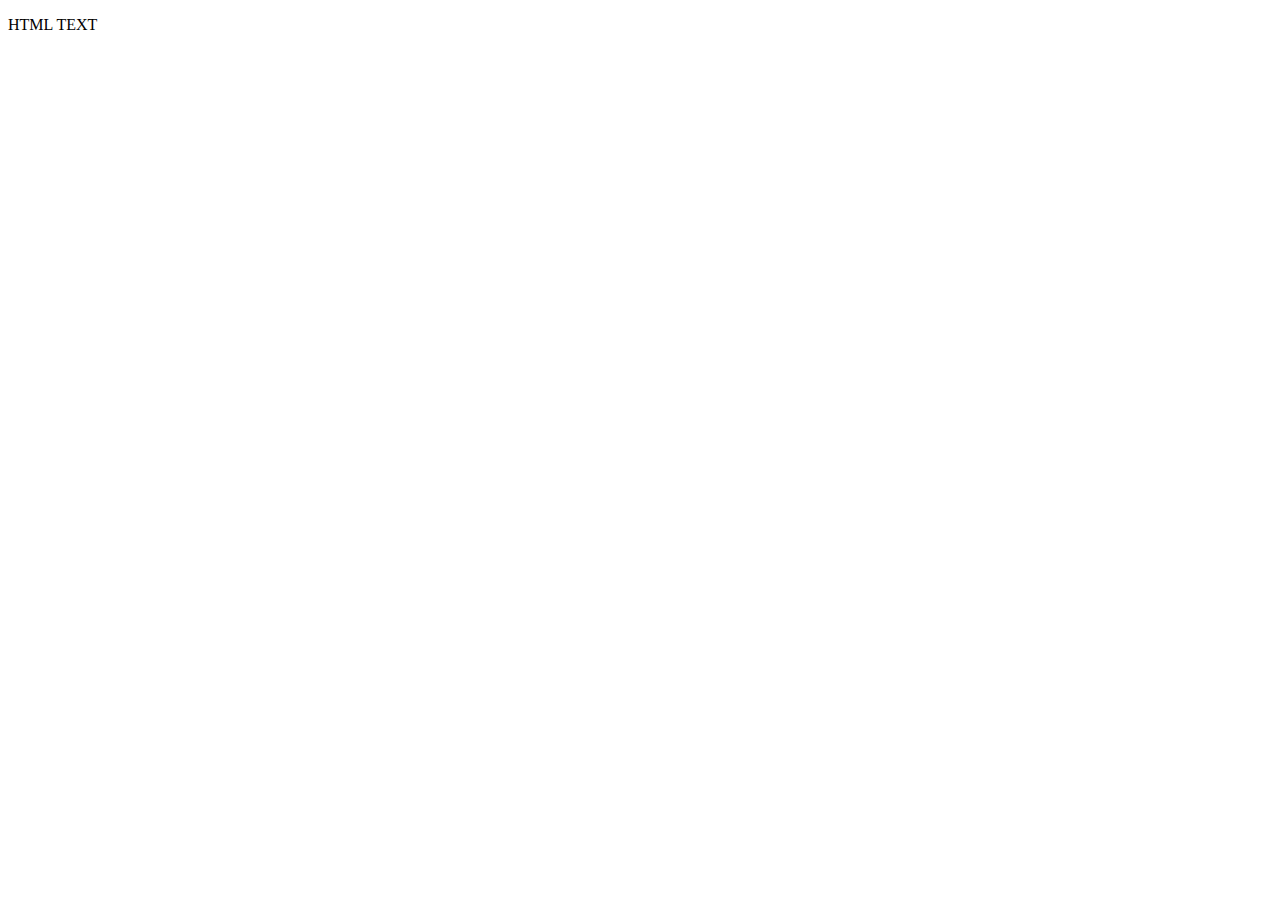
==== index.html @ 7601a34e "its broke" ====
<!DOCTYPE html>
<html lang="en" dir="ltr">
  <head>
    <meta charset="utf-8">
    <title></title>
    <!-- <script type="text/javascript" src="https://code.jquery.com/jquery-3.3.1.min.js"></script> -->
    <script src="src/index.js"></script>
  </head>
  <body>
    <div id="app-content">
      <p id="test">HTML TEXT</p>
    </div>
  </body>
</html>
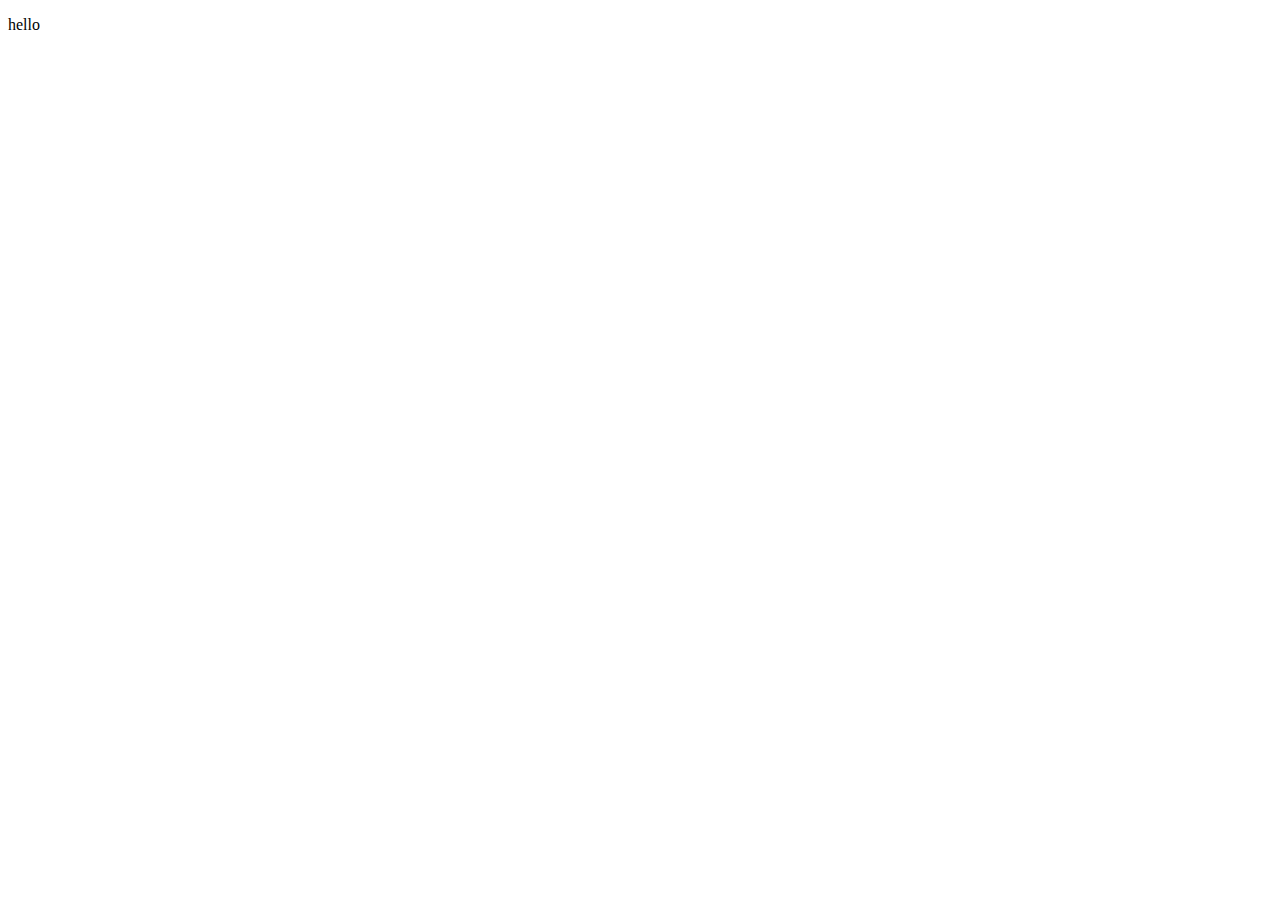
==== commit 09a53677: "its broke" ====
--- a/index.html
+++ b/index.html
@@ -3,12 +3,13 @@
   <head>
     <meta charset="utf-8">
     <title></title>
-    <!-- <script type="text/javascript" src="https://code.jquery.com/jquery-3.3.1.min.js"></script> -->
-    <script src="src/index.js"></script>
+    <script type="text/javascript" src="https://code.jquery.com/jquery-3.3.1.min.js"></script>
+
   </head>
   <body>
     <div id="app-content">
       <p id="test">HTML TEXT</p>
     </div>
+    <script src="src/index.js"></script>
   </body>
 </html>
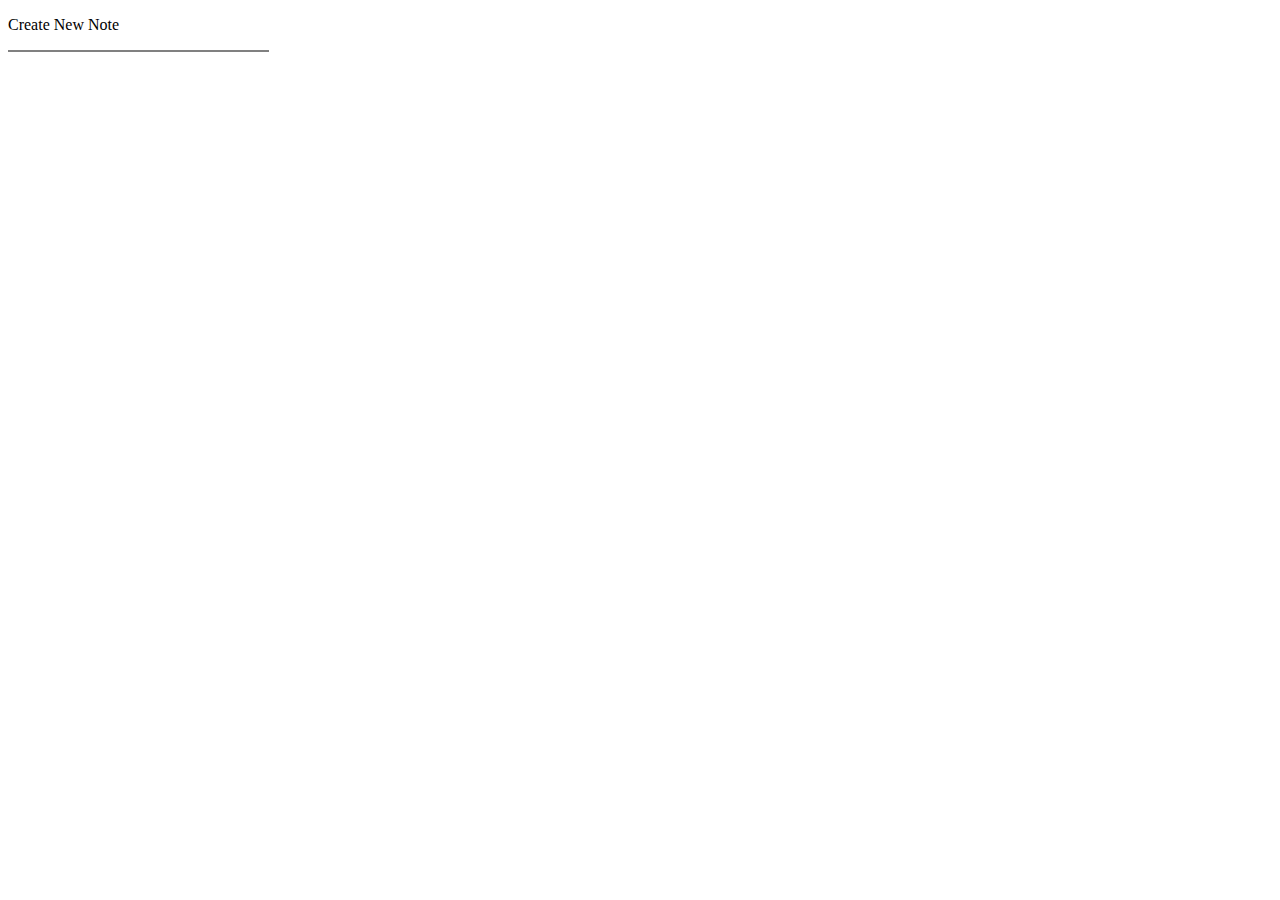
==== commit c7c629e8: "it works" ====
--- a/index.html
+++ b/index.html
@@ -2,13 +2,22 @@
 <html lang="en" dir="ltr">
   <head>
     <meta charset="utf-8">
+    <link rel="stylesheet" href="css/stylesheet.css">
     <title></title>
     <script type="text/javascript" src="https://code.jquery.com/jquery-3.3.1.min.js"></script>
 
   </head>
   <body>
+    <div id="top-bar">
+      <p id="create-note">Create New Note</p>
+    </div>
     <div id="app-content">
-      <p id="test">HTML TEXT</p>
+      <div id="note-list">
+
+      </div>
+      <div id="note-container">
+
+      </div>
     </div>
     <script src="src/index.js"></script>
   </body>
--- a/css/stylesheet.css
+++ b/css/stylesheet.css
@@ -0,0 +1,16 @@
+#note-list {
+  width: 20%;
+  display: grid;
+  float: left;
+  border-style: solid;
+  border-color: grey;
+  border-width: 1px;
+  padding-left: 6px;
+}
+
+#note-container {
+  width: 75%;
+  float: right;
+  display: flex;
+  align-items: center;
+}
